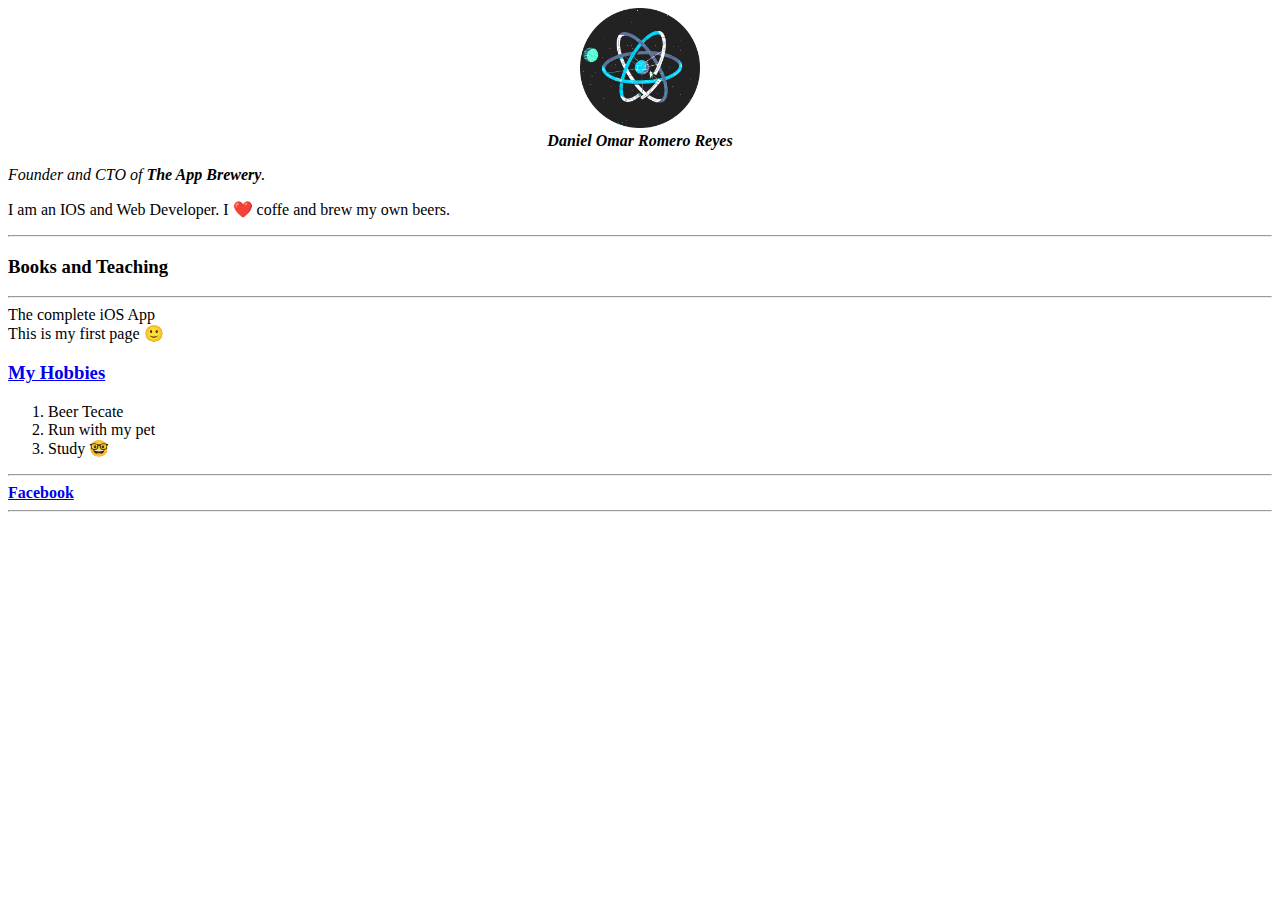
==== index.html @ 58f982a0 "git init git add README.md git commit -m "first commit" git branch -M main git remote add origin git" ====
<!DOCTYPE html>
<html lang="en" dir="ltr"> <!--Comentario-->
  <head>
    <meta charset="utf-8">
    <FONT COLOR="BLACK">
    <title> Daniel's Personal Site</title>
  </head>
  <body style="background-color:#ffffff;">
       <!--style="background-color:#000000;">-->
<center>
  <!--<img src="https://cdn.icon-icons.com/icons2/836/PNG/512/Google_Chrome_icon-icons.com_66794.png"  alt="face" width="100" height="100" />-->
<img src="react.png" alt="page" width="120" height="120" />
</center
  <h1><center><i><b>Daniel Omar Romero Reyes</b></i></center></h1>
  <p><em>Founder and CTO of <strong>The App Brewery</strong>.</em></p>
  <p>I am an IOS and Web Developer. I ❤️ coffe and brew my own beers.</p>
  <hr>
  <h3>Books and Teaching</h3>
  <hr>
  <li>The complete iOS App
  </li>
  <li>This is my first page 🙂
  </li>
  <H3><a href="hobbies.html">My Hobbies</a></H3>
  <ol>
    <li>Beer Tecate</li>
    <li>Run with my pet</li>
    <li>Study 🤓</li>
  </ol>
  </FONT>
  <hr>
  <a href="https://www.facebook.com/profile.php?id=100053612902495"><b>Facebook</b></a>
  <hr>
    </body>
</html>
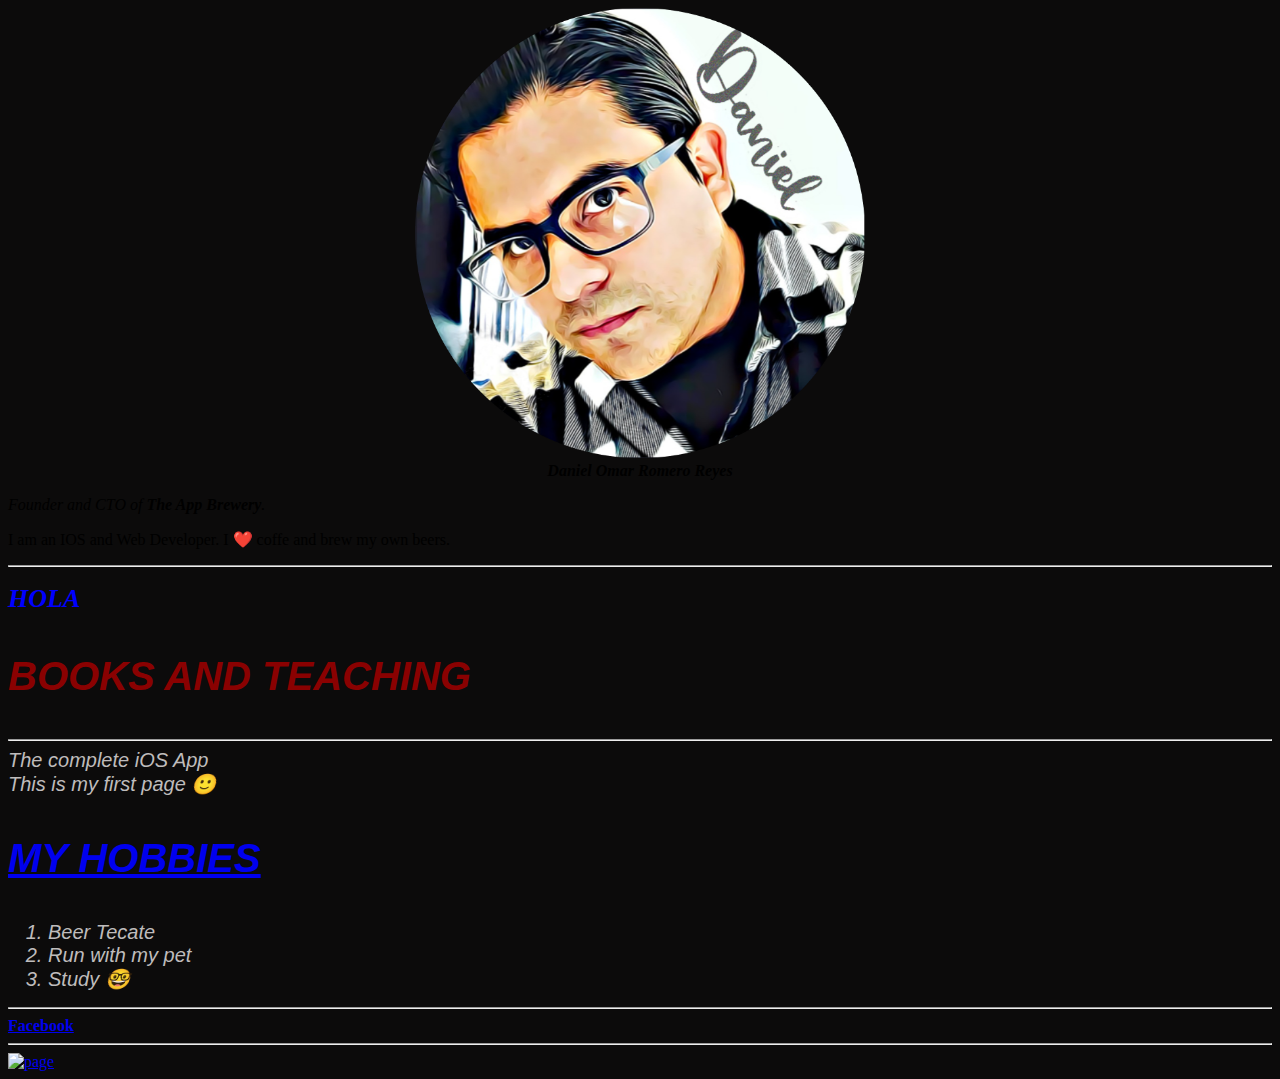
==== commit 29068d6e: "Version 1.0" ====
--- a/index.html
+++ b/index.html
@@ -1,27 +1,34 @@
 <!DOCTYPE html>
-<html lang="en" dir="ltr"> <!--Comentario-->
+<html lang="en"> <!--Comentario-->
   <head>
     <meta charset="utf-8">
-    <FONT COLOR="BLACK">
+    <!--<link href="style.css" rel="stylesheet" />-->
+    <link rel="stylesheet" href="css/style.css" src="style.css">
+    <!--<FONT COLOR="BLACK">-->
     <title> Daniel's Personal Site</title>
+    <style>
+    </style>
   </head>
-  <body style="background-color:#ffffff;">
+
        <!--style="background-color:#000000;">-->
 <center>
   <!--<img src="https://cdn.icon-icons.com/icons2/836/PNG/512/Google_Chrome_icon-icons.com_66794.png"  alt="face" width="100" height="100" />-->
-<img src="react.png" alt="page" width="120" height="120" />
+<img src="pictures/perfil-modified.png" alt="page" width="450" height="450" />
 </center
   <h1><center><i><b>Daniel Omar Romero Reyes</b></i></center></h1>
   <p><em>Founder and CTO of <strong>The App Brewery</strong>.</em></p>
   <p>I am an IOS and Web Developer. I ❤️ coffe and brew my own beers.</p>
   <hr>
+  <nav>
+<h1>Hola</h1>
   <h3>Books and Teaching</h3>
   <hr>
   <li>The complete iOS App
   </li>
   <li>This is my first page 🙂
   </li>
-  <H3><a href="hobbies.html">My Hobbies</a></H3>
+  <H3 style="color: blue;"><a href="hobbies.html">My Hobbies</a></H3>
+    </nav>
   <ol>
     <li>Beer Tecate</li>
     <li>Run with my pet</li>
@@ -31,5 +38,8 @@
   <hr>
   <a href="https://www.facebook.com/profile.php?id=100053612902495"><b>Facebook</b></a>
   <hr>
-    </body>
+
+ 
+  <a href="https://github.com/Danimx88"> <img src="pictures/github.svg" alt="page" width="25" height="25"  /> </a>
+  </body>
 </html>
--- a/css/style.css
+++ b/css/style.css
@@ -0,0 +1,35 @@
+body {
+  background-color: #0c0b0b;
+}
+
+h1 {
+  color: blue;
+  font-size: 26px;
+  font-family: cursive;
+  text-transform: uppercase;
+  font-style: italic;
+}
+
+h2 {
+  color: rgb(250, 235, 26);
+  font-size: 40px;
+  font-family: sans-serif;
+  text-transform: uppercase;
+  font-style: italic;
+}
+
+h3 {
+  color: rgb(138, 1, 1);
+  font-size: 40px;
+  font-family: sans-serif;
+  text-transform: uppercase;
+  font-style: italic;
+}
+
+li {
+  color: rgb(191, 188, 188);
+  font-size: 20px;
+  font-family: sans-serif;
+  text-transform: initial;
+  font-style: italic;
+}
